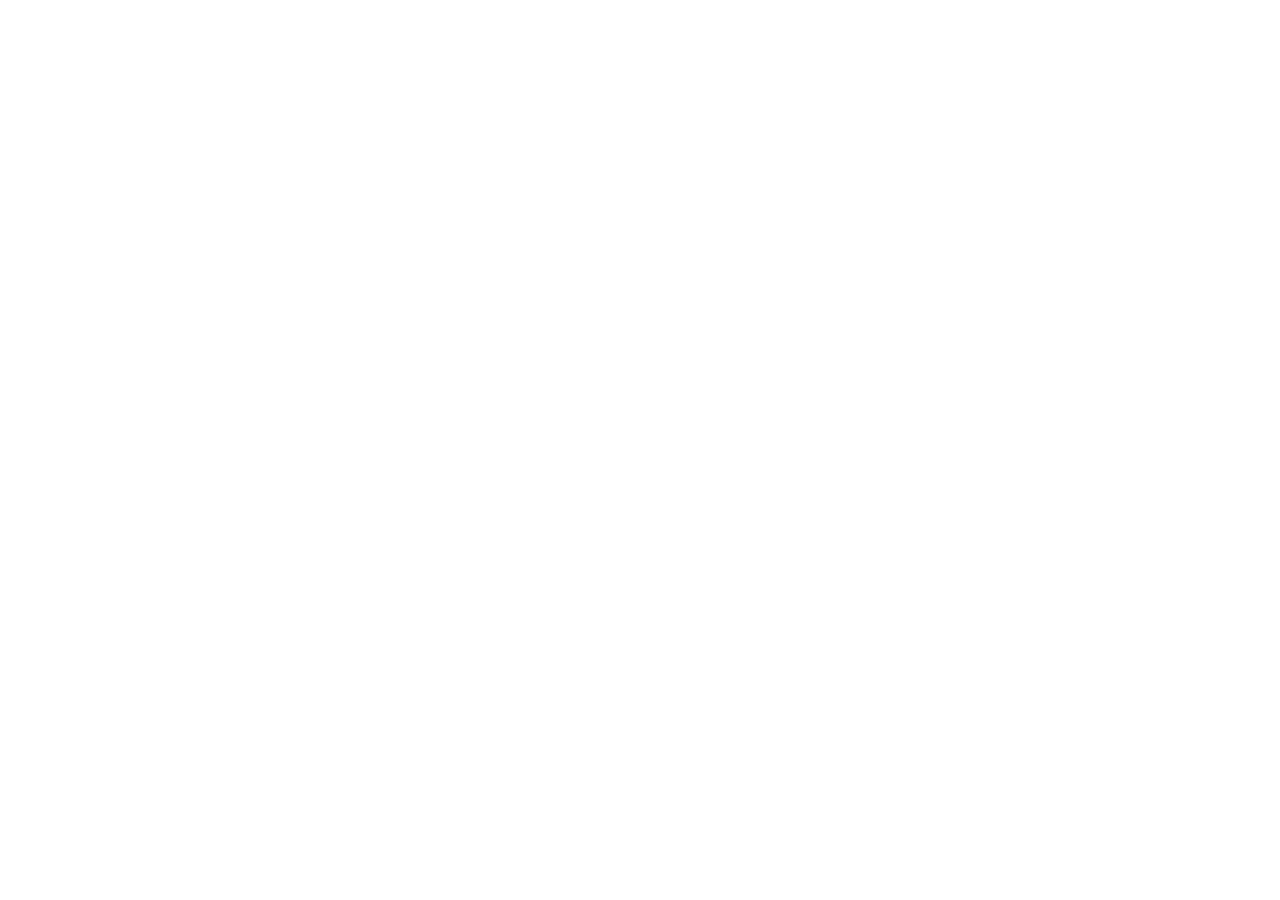
==== primjer2.html @ 1e243d54 "4" ====
<!DOCTYPE html>
<html lang="hr">
<head>
    <meta charset="UTF-8">
    <meta name="viewport" content="width=device-width, initial-scale=1.0">
    <title>primjer2</title>
</head>
<body>
    <script src="primjer2.js"></script>
</body>
</html>
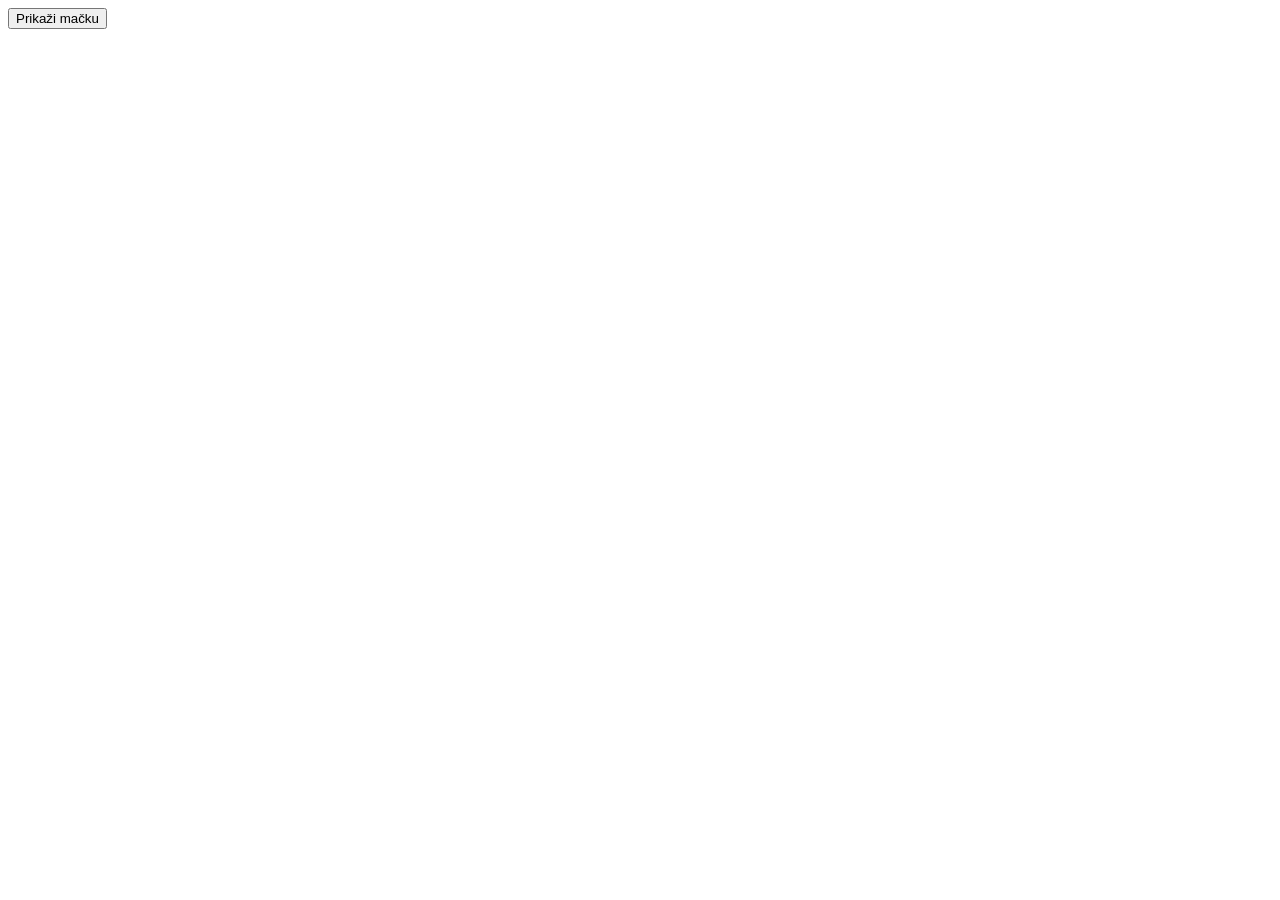
==== commit 403a6403: "5" ====
--- a/primjer2.html
+++ b/primjer2.html
@@ -1,11 +1,21 @@
 <!DOCTYPE html>
 <html lang="hr">
+
 <head>
     <meta charset="UTF-8">
     <meta name="viewport" content="width=device-width, initial-scale=1.0">
     <title>primjer2</title>
+
+
 </head>
+
 <body>
-    <script src="primjer2.js"></script>
+
+
+    <button id="mojGumb">Prikaži mačku</button>
+    <div id="slikaKontejner" ></div>
+
+    <script src="primjer2.js" defer></script>
 </body>
+
 </html>
